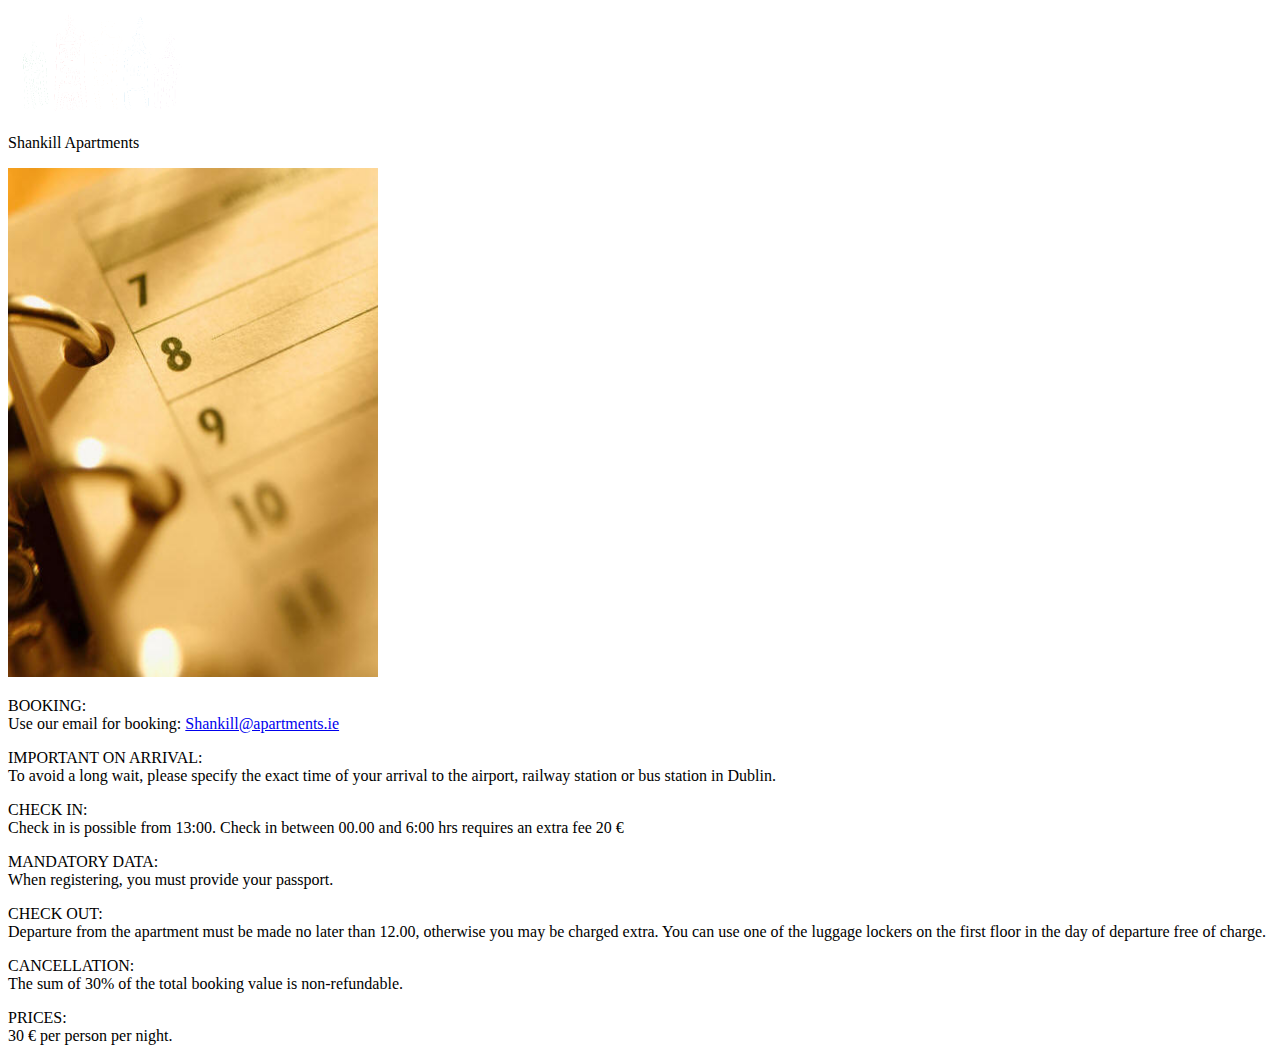
==== booking.html @ f14716a4 "First commit" ====
<!DOCTYPE html>
<html>
  <head>
    <title>Booking - Shankill Apartments</title>
  </head>
  <body>
    <img src="images/logo.png" width="180" height="106" alt="Logo" />
    <p>Shankill Apartments</p>
    <img src="images/calendar.jpg" width="370" height="509" alt="" />
    <p>
      BOOKING:<br />
      Use our email for booking:
      <a href="mailto:Shankill@apartments.ie" , id="email_link">
        Shankill@apartments.ie</a>
    </p>
    <p>
      IMPORTANT ON ARRIVAL:<br />
      To avoid a long wait, please specify the exact time of your arrival to the
      airport, railway station or bus station in Dublin.
    </p>
    <p>
      CHECK IN:<br />
      Check in is possible from 13:00. Check in between 00.00 and 6:00 hrs
      requires an extra fee 20 &#8364;
    </p>
    <p>
      MANDATORY DATA:<br />
      When registering, you must provide your passport.
    </p>
    <p>
      CHECK OUT:<br />
      Departure from the apartment must be made no later than 12.00, otherwise
      you may be charged extra. You can use one of the luggage lockers on the
      first floor in the day of departure free of charge.
    </p>
    <p>
      CANCELLATION:<br />
      The sum of 30% of the total booking value is non-refundable.
    </p>
    <p>
      PRICES:<br />
      30 &#8364; per person per night.
    </p>
  </body>
</html>
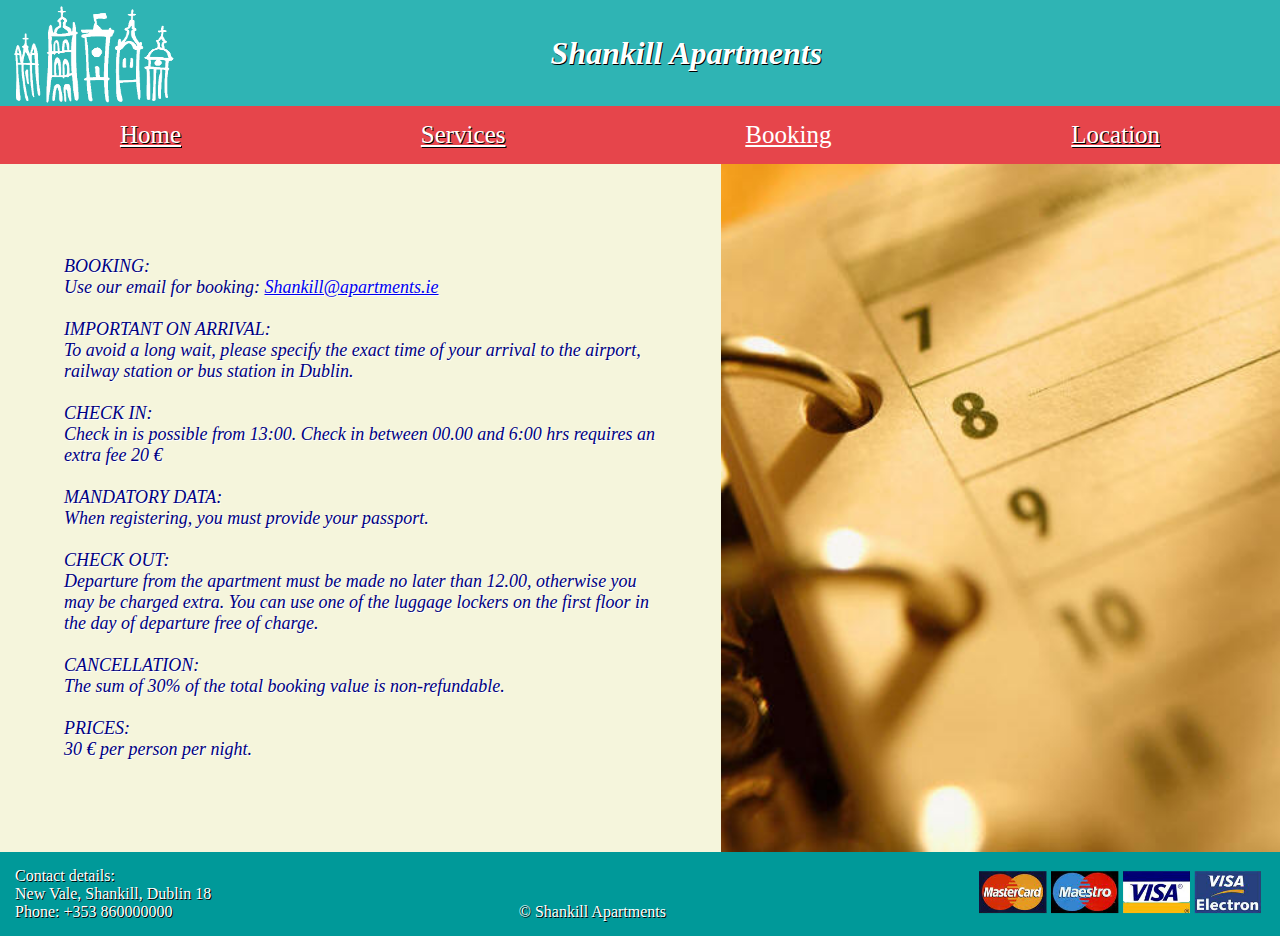
==== commit 871ce6cd: "Finish booking.html" ====
--- a/booking.html
+++ b/booking.html
@@ -2,44 +2,89 @@
 <html>
   <head>
     <title>Booking - Shankill Apartments</title>
+    <link rel="stylesheet" href="style.css">
+    <link rel="stylesheet" href="booking.css">
   </head>
   <body>
-    <img src="images/logo.png" width="180" height="106" alt="Logo" />
-    <p>Shankill Apartments</p>
-    <img src="images/calendar.jpg" width="370" height="509" alt="" />
-    <p>
-      BOOKING:<br />
-      Use our email for booking:
-      <a href="mailto:Shankill@apartments.ie" , id="email_link">
-        Shankill@apartments.ie</a>
-    </p>
-    <p>
-      IMPORTANT ON ARRIVAL:<br />
-      To avoid a long wait, please specify the exact time of your arrival to the
-      airport, railway station or bus station in Dublin.
-    </p>
-    <p>
-      CHECK IN:<br />
-      Check in is possible from 13:00. Check in between 00.00 and 6:00 hrs
-      requires an extra fee 20 &#8364;
-    </p>
-    <p>
-      MANDATORY DATA:<br />
-      When registering, you must provide your passport.
-    </p>
-    <p>
-      CHECK OUT:<br />
-      Departure from the apartment must be made no later than 12.00, otherwise
-      you may be charged extra. You can use one of the luggage lockers on the
-      first floor in the day of departure free of charge.
-    </p>
-    <p>
-      CANCELLATION:<br />
-      The sum of 30% of the total booking value is non-refundable.
-    </p>
-    <p>
-      PRICES:<br />
-      30 &#8364; per person per night.
-    </p>
+    <div class="header-container">
+			<div class="header">
+				<img src="images/logo.png" width="180" height="106" alt="Logo" />
+				<h1 class="logo-text"><strong><em>Shankill Apartments</em></strong></h1>
+			</div>
+			<div class="nav-bar-container">
+				<ul class="nav-bar">
+					<li><a href="./index.html">Home</a></li>
+					<li><a href="./services.html">Services</a></li>
+					<li><a id="current" href="./booking.html">Booking</a></li>
+					<li><a href="./location.html">Location</a></li>
+				</ul>
+			</div>
+		</div>
+
+    <div class="content">
+      <div class="description">
+        <p>
+          BOOKING:<br />
+          Use our email for booking:
+          <a href="mailto:Shankill@apartments.ie" , id="email_link">
+            Shankill@apartments.ie</a>
+        </p>
+        <br>
+        <p>
+          IMPORTANT ON ARRIVAL:<br />
+          To avoid a long wait, please specify the exact time of your arrival to the
+          airport, railway station or bus station in Dublin.
+        </p>
+        <br>
+        <p>
+          CHECK IN:<br />
+          Check in is possible from 13:00. Check in between 00.00 and 6:00 hrs
+          requires an extra fee 20 &#8364;
+        </p>
+        <br>
+        <p>
+          MANDATORY DATA:<br />
+          When registering, you must provide your passport.
+        </p>
+        <br>
+        <p>
+          CHECK OUT:<br />
+          Departure from the apartment must be made no later than 12.00, otherwise
+          you may be charged extra. You can use one of the luggage lockers on the
+          first floor in the day of departure free of charge.
+        </p>
+        <br>
+        <p>
+          CANCELLATION:<br />
+          The sum of 30% of the total booking value is non-refundable.
+        </p>
+        <br>
+        <p>
+          PRICES:<br />
+          30 &#8364; per person per night.
+        </p>
+      </div>
+
+      <img src="images/calendar.jpg" alt="" />
+    </div>
+
+    <div class="footer">
+			<div class="contact-details">
+				<p>
+					Contact details:<br>
+					New Vale, Shankill, Dublin 18<br>
+					Phone: +353 860000000
+				</p>
+			</div>
+			<div class="copyright">
+				<p>
+					<br><br>
+					&copy; Shankill Apartments
+				</p>
+			</div>
+			<div class="payments">
+				<img src="./images/visa.png" alt="payment options">
+			</div>
+		</div>
   </body>
 </html>
--- a/style.css
+++ b/style.css
@@ -0,0 +1,88 @@
+* {
+    box-sizing: border-box;
+    margin: 0;
+}
+
+html {
+    display: flex;
+}
+
+.header {
+    display: flex;
+    background-color: #2fb4b4;
+    align-items: center;
+    flex: 1;
+}
+
+.logo-text {
+    position: absolute;
+    left: 43vw;
+    color: white;
+    text-shadow: 1px 1px black;
+}
+
+body {
+    display: flex;
+    flex-direction: column;
+    flex: 1;
+    min-height: 100vh;
+}
+
+.nav-bar {
+    display: flex;
+    justify-content: space-around;
+    padding: 15px 0;
+}
+
+.nav-bar-container {
+    background-color: #e6454b;
+}
+
+.nav-bar li {
+    list-style: none;
+}
+
+.nav-bar a {
+    text-decoration: underline;
+    color: white;
+    text-shadow: 1px 1px black;
+    font-size: 25px;
+}
+
+#current {
+    text-shadow: none;
+}
+
+.content {
+    display: flex;
+    flex-grow: 0;
+    align-items: center;
+    background-color: #f5f5dc;
+}
+
+.description {
+    padding: 20px 5%;
+    color: navy;
+    text-shadow: 1px 1px white;
+    font-size: 18px;
+    font-style: italic;
+}
+
+.footer {
+    background-color: #009999;
+    display: flex;
+    flex: 1;
+    padding: 15px;
+    align-items: center;
+    justify-content: space-between;
+}
+
+.footer p {
+    color: white;
+    text-shadow: 1px 1px black;
+}
+
+.payments img {
+    height: 50px;
+    width: auto;
+}--- a/booking.css
+++ b/booking.css
@@ -0,0 +1,4 @@
+.content img {
+  height: 688px;
+  width: auto;
+}